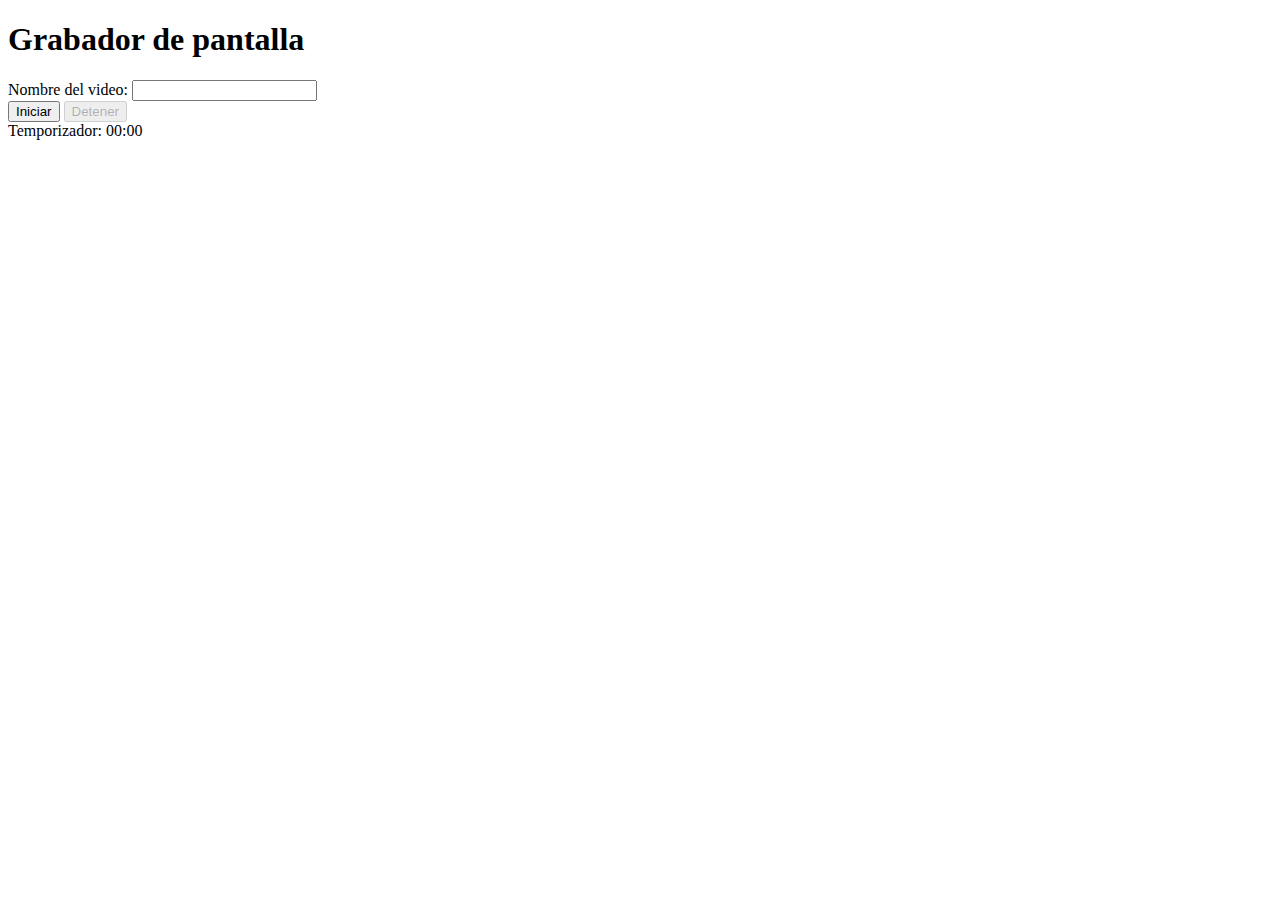
==== segunda.html @ 36af9b35 "se logro grabar la pantalla del escritorio y el microfono" ====
<!DOCTYPE html>
<html>
  <head>
    <meta charset="UTF-8" />
    <title>Grabador de pantalla 2</title>
  </head>
  <body>
    <h1>Grabador de pantalla</h1>
    <label for="name_video">Nombre del video:</label>
    <input type="text" id="name_video" /><br />
    <button id="start">Iniciar</button>
    <button id="stop" disabled>Detener</button>
    <div>Temporizador: <span id="timer">00:00</span></div>
    <script>
      const startButton = document.getElementById("start");
      const stopButton = document.getElementById("stop");
      const timerElement = document.getElementById("timer");
      const nameVideo = document.getElementById("name_video");

      let mediaRecorder = null;
      let timerInterval;
      let seconds = 0;

      startButton.addEventListener("click", () => {
        startButton.disabled = true;
        stopButton.disabled = false;
        startRecording();
      });

      stopButton.addEventListener("click", () => {
        stopButton.disabled = true;
        mediaRecorder.stop();
      });

      async function startRecording() {
        const audioContext = new AudioContext(); // Crear el contexto de audio aquí

        const displayMediaOptions = {
          video: {
            width: { ideal: 1920 },
            height: { ideal: 1080 },
            bitrate: { ideal: 10000000 }, // 10 Mbps
          },
          audio: {
            sampleRate: { ideal: 48000 },
            channelCount: { ideal: 2 },
            bitrate: { ideal: 192000 }, // 192 Kbps
          },
        };

        try {
          // Obtener el stream de la pantalla
          const displayStream = await navigator.mediaDevices.getDisplayMedia(displayMediaOptions);

          // Obtener el stream del micrófono
          const audioStream = await navigator.mediaDevices.getUserMedia({ audio: true });

          // Combinar el stream de la pantalla y el stream del micrófono
          const combinedStream = new MediaStream();
          const audioSourceNode = new MediaStreamAudioSourceNode(audioContext, { mediaStream: audioStream });
          combinedStream.addTrack(displayStream.getVideoTracks()[0]);
          combinedStream.addTrack(audioSourceNode.connect(audioContext.createMediaStreamDestination()).stream.getAudioTracks()[0]);

          // Crear un objeto MediaRecorder para grabar el stream combinado
          mediaRecorder = new MediaRecorder(combinedStream, {
            mimeType: "video/webm; codecs=vp9,opus",
            videoBitsPerSecond: 10000000, // 10 Mbps
            audioBitsPerSecond:
            128000, // 192 Kbps
        });      mediaRecorder.ondataavailable = handleDataAvailable;
      mediaRecorder.start();
      startTimer();
    } catch (error) {
      console.error("Error al obtener los streams: ", error);
    }
  }

  function handleDataAvailable(event) {
    if (event.data && event.data.size > 0) {
      const blob = new Blob([event.data], { type: "video/webm" });
      const url = URL.createObjectURL(blob);

      const a = document.createElement("a");
      document.body.appendChild(a);
      a.style = "display: none";
      a.href = url;
      a.download = `${nameVideo.value || "grabacion"}.webm`;
      a.click();

      URL.revokeObjectURL(url);
    }
  }

  function startTimer() {
    timerInterval = setInterval(() => {
      seconds++;
      timerElement.textContent = formatTime(seconds);
    }, 1000);
  }

  function formatTime(time) {
    const minutes = Math.floor(time / 60);
    const seconds = time % 60;

    return `${minutes.toString().padStart(2, "0")}:${seconds.toString().padStart(2, "0")}`;
  }
</script>
</body>
</html>
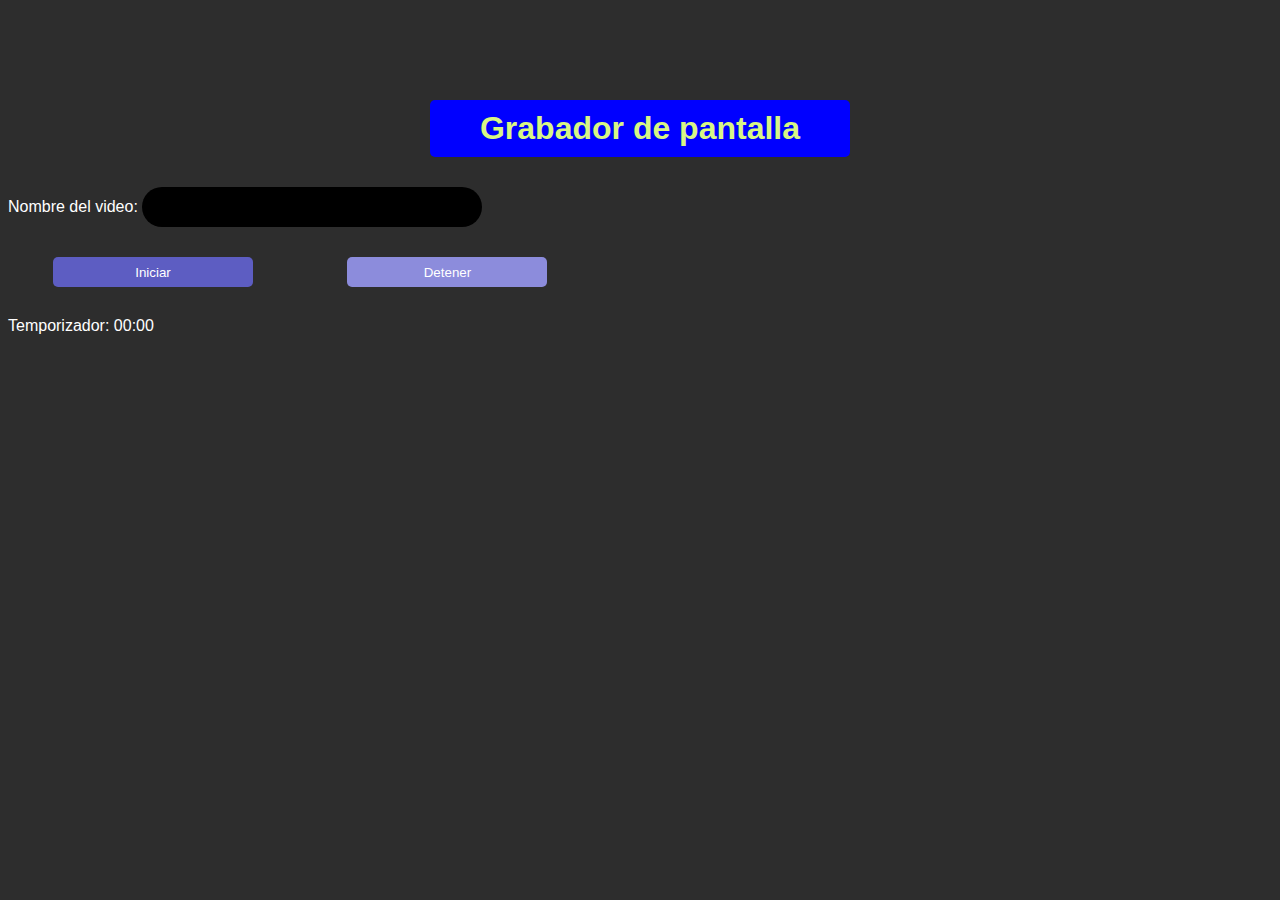
==== commit 7aa91508: "ultima version fecha 25 de agosto" ====
--- a/segunda.html
+++ b/segunda.html
@@ -3,13 +3,14 @@
   <head>
     <meta charset="UTF-8" />
     <title>Grabador de pantalla 2</title>
+    <link rel="stylesheet" href="styles.css">
   </head>
   <body>
     <h1>Grabador de pantalla</h1>
     <label for="name_video">Nombre del video:</label>
     <input type="text" id="name_video" /><br />
-    <button id="start">Iniciar</button>
-    <button id="stop" disabled>Detener</button>
+    <button class="start" id="start">Iniciar</button>
+    <button class="stop" id="stop" disabled>Detener</button>
     <div>Temporizador: <span id="timer">00:00</span></div>
     <script>
       const startButton = document.getElementById("start");
@@ -84,7 +85,7 @@
       document.body.appendChild(a);
       a.style = "display: none";
       a.href = url;
-      a.download = `${nameVideo.value || "grabacion"}.webm`;
+      a.download = `${nameVideo.value || "grabacion"}.mp4`;
       a.click();
 
       URL.revokeObjectURL(url);
--- a/styles.css
+++ b/styles.css
@@ -0,0 +1,73 @@
+:root{
+    margin: 0;
+    box-sizing: border-box;
+    font-family: Arial, Helvetica, sans-serif;
+    background-color: #2d2d2d;
+    color: white;
+}
+.main{
+    display: flex;
+    
+    flex-direction: column;
+
+}
+h1{
+    background: blue;
+    margin: auto;
+    color: rgb(216, 246, 133);
+    width: fit-content;
+    border-radius: 5px;
+    padding: 10px 50px;
+    margin-top: 100px;
+    cursor: pointer;
+}
+#name_video{
+    background-color: black;
+    border: none;
+    color: white;
+    width: 300px;
+    height: 30px;
+    padding: 5px 20px;
+    border-radius: 20px;
+    margin: 30px auto auto auto;
+}
+.box{
+    
+    background-color: rgb(13, 13, 13);
+    width: 600px;
+    height: 100px;
+    margin: auto;
+    margin-top: 100px;
+    border-radius: 10px;
+    border-top: 3px solid hsl(240, 100%, 50%);
+    display: flex;
+
+}
+.start{
+    width: 200px;
+    height: 30px;
+    background: rgb(93, 93, 194);
+    margin: 30px 45px;
+    border-radius: 5px;
+    border: none;
+    color: white;
+    cursor: pointer;
+    
+}
+.stop{
+    width: 200px;
+    height: 30px;
+    background: rgb(140, 140, 220);
+    margin: 30px 45px;
+    border-radius: 5px;
+    border: none;
+    color: white;
+    cursor: pointer;
+
+}
+p{
+    background-color: black;
+    color: rgb(206, 201, 201);
+    margin: 20px auto auto auto;
+    padding: 5px 10px;
+}
